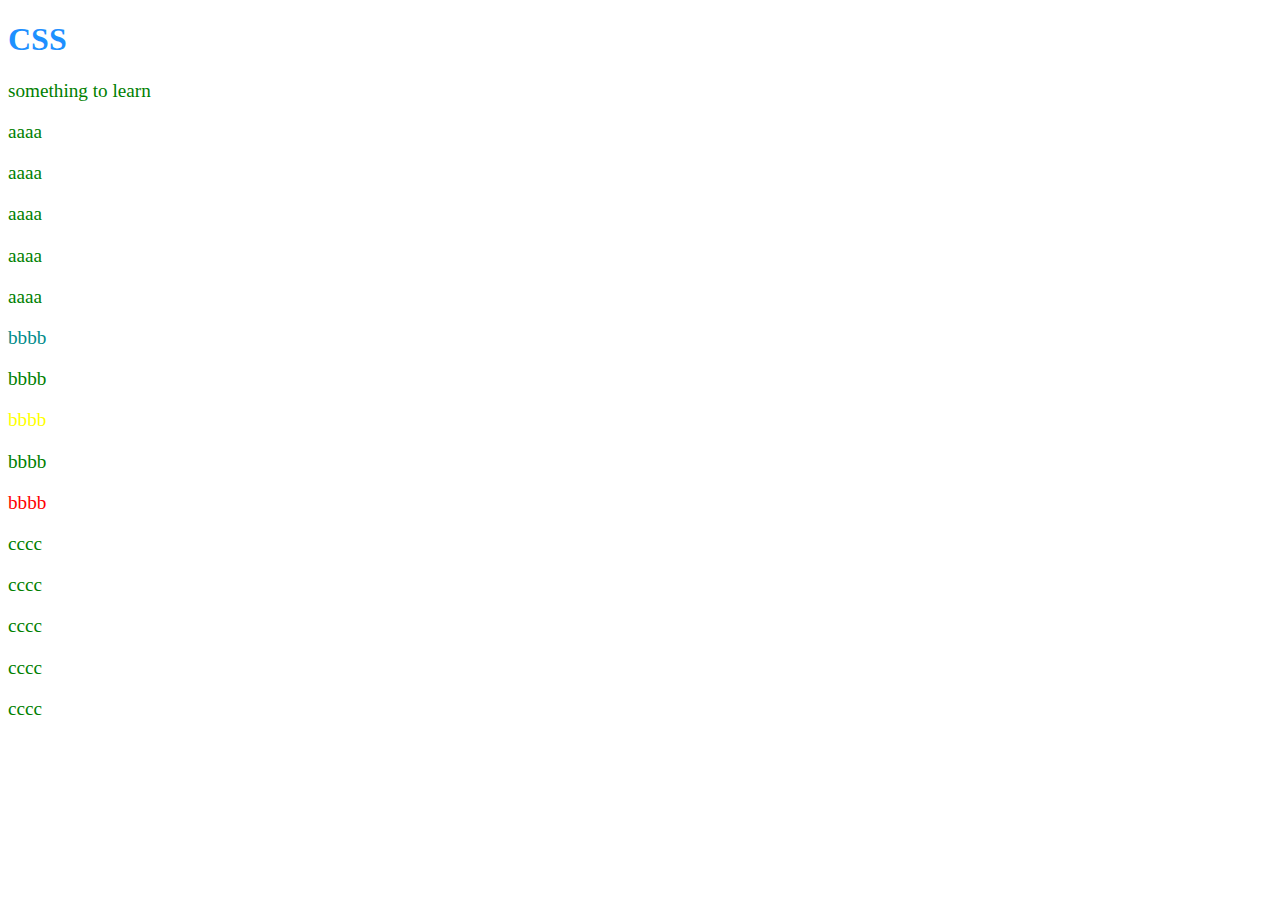
==== indexcss.html @ 5e5f0918 "added new content" ====
<!DOCTYPE html>
<html lang="en">
<head>
    <meta charset="UTF-8">
    <meta name="viewport" content="width=device-width, initial-scale=1.0">
    <title>CSS day 1</title>
    <style>
        p{
            color:lightcoral;
            font-size: larger;
        }

        p{
            color: green;
        }

        #someP{
            color:darkcyan;
        }

        #someQ{
            color:yellow;
        }

        .someClass{
            color:red;
        }

    </style>
</head>
<body>
    <h1 style="color: dodgerblue">CSS</h1>
    <p>something to learn</p>

    <div>
        <p>aaaa</p>
        <p>aaaa</p>
        <p>aaaa</p>
        <p>aaaa</p>
        <p>aaaa</p>
    </div>

    <div>
        <p id="someP">bbbb</p>
        <p>bbbb</p>
        <p class="someClass" id="someQ">bbbb</p>
        <p>bbbb</p>
        <p class="someClass">bbbb</p>
    </div>

    <div>
        <p>cccc</p>
        <p>cccc</p>
        <p>cccc</p>
        <p>cccc</p>
        <p>cccc</p>
    </div>
    
</body>
</html>
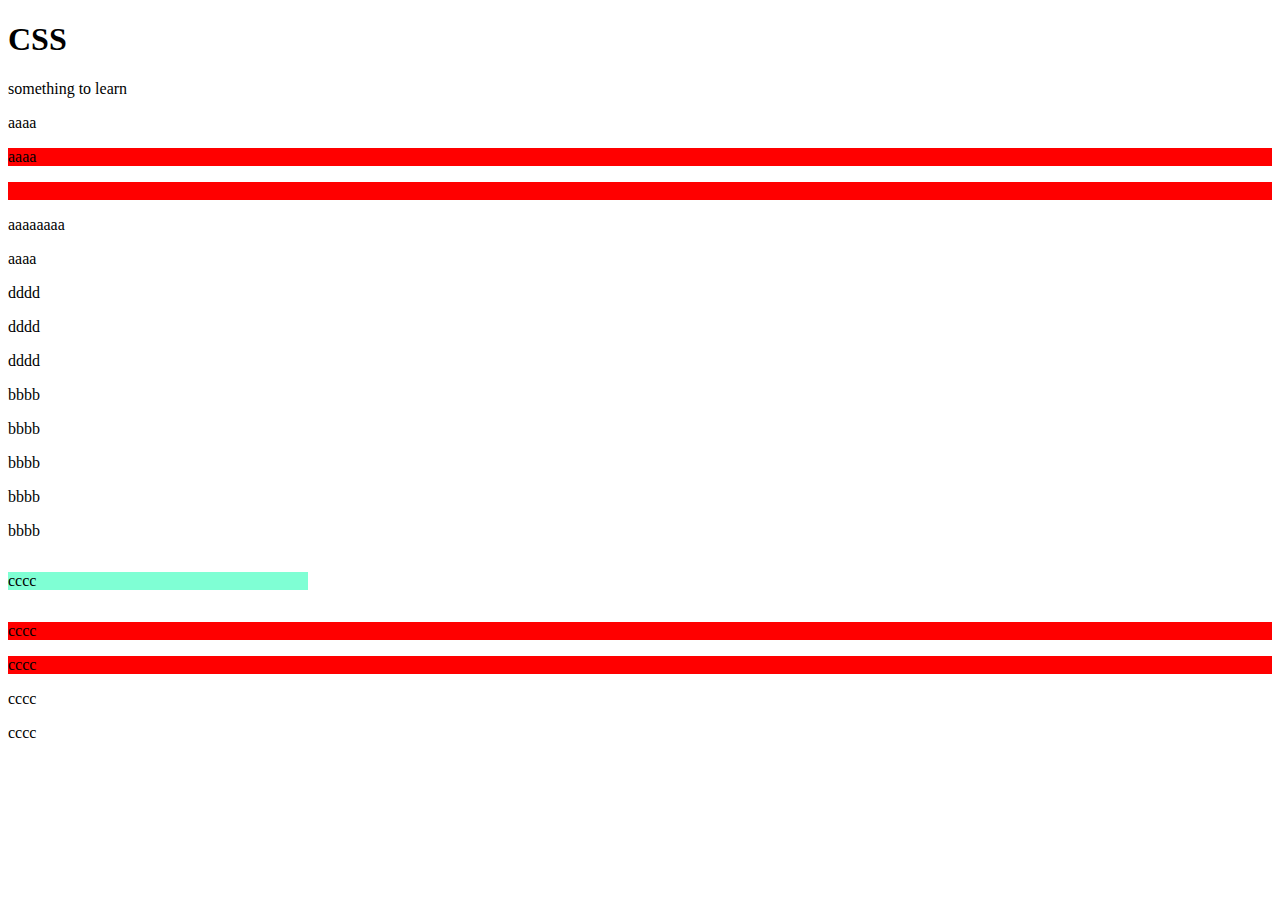
==== commit 2a184e8e: "finished" ====
--- a/indexcss.html
+++ b/indexcss.html
@@ -4,40 +4,25 @@
     <meta charset="UTF-8">
     <meta name="viewport" content="width=device-width, initial-scale=1.0">
     <title>CSS day 1</title>
-    <style>
-        p{
-            color:lightcoral;
-            font-size: larger;
-        }
+    <link rel="stylesheet" href="style.css">
+    <!-- <link rel="stylesheet" href="style2.css"> -->
 
-        p{
-            color: green;
-        }
-
-        #someP{
-            color:darkcyan;
-        }
-
-        #someQ{
-            color:yellow;
-        }
-
-        .someClass{
-            color:red;
-        }
-
-    </style>
 </head>
 <body>
-    <h1 style="color: dodgerblue">CSS</h1>
+    <h1>CSS</h1>
     <p>something to learn</p>
 
-    <div>
+    <div class="out">
         <p>aaaa</p>
+        <p class="this">aaaa</p>
+        <p class="this out">aaaa</p>
+        <p>aaaa<span>aaaa</span></p>
         <p>aaaa</p>
-        <p>aaaa</p>
-        <p>aaaa</p>
-        <p>aaaa</p>
+        <div class="in">
+            <p>dddd</p>
+            <p>dddd</p>
+            <p>dddd</p>
+        </div>
     </div>
 
     <div>
@@ -48,13 +33,11 @@
         <p class="someClass">bbbb</p>
     </div>
 
-    <div>
+        <p class="inline">cccc</p>
+        <p class="this">cccc</p>
+        <p class="this">cccc</p>
         <p>cccc</p>
         <p>cccc</p>
-        <p>cccc</p>
-        <p>cccc</p>
-        <p>cccc</p>
-    </div>
     
 </body>
 </html>--- a/style.css
+++ b/style.css
@@ -0,0 +1,70 @@
+/* .out > p{
+    color:red;
+} */
+
+/* .out p{
+    color:red;
+} */
+
+/* .out .this{
+    color:red;
+} */
+
+.out.this{
+    color:red;
+}
+
+/* .this {
+    display: inline;
+} */
+
+/* .this {
+    display: none;
+} */
+
+/* .this {
+    visibility: hidden;
+} */
+
+.this{
+    background-color: red;
+}
+
+/* .inline {
+    display: inline;
+    background-color: aquamarine;
+} */
+
+.inline {
+    display: inline-block;
+    background-color: aquamarine;
+    width: 300px;
+}
+
+/* div > p {
+    color:lightcoral;
+    font-size: larger;  */
+
+/* div + p {
+    color:lightcoral;
+} */
+
+/* div ~ p {
+    color:lightcoral;
+} */
+
+/* p{
+    color: green;
+}
+
+#someP{
+    color:darkcyan;
+}
+
+#someQ{
+    color:yellow;
+}
+
+.someClass{
+    color:red;
+} */
--- a/style2.css
+++ b/style2.css
@@ -0,0 +1,9 @@
+p{
+    color:orange;
+}
+
+/* sfsdffg
+gdfg */
+
+
+/* sdsvdfvfgbffg */